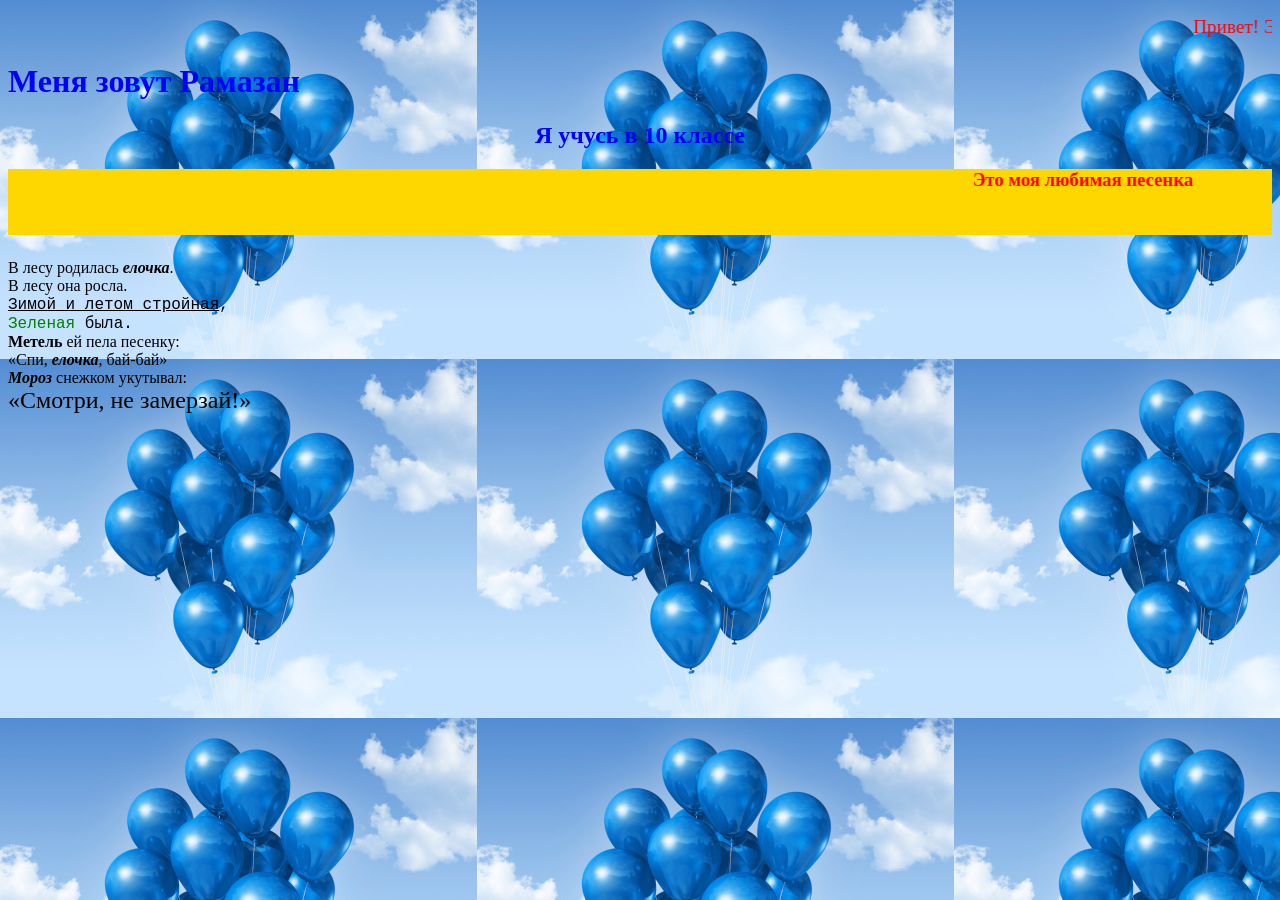
==== index.html @ cfdd3d53 "Add files via upload" ====
<!DOCTYPE html>
<html>
<head>
<title>Первые стихи</title>
<meta charset="UTF-8">
</head>

<body background="шарики для рамазана.jpg">

<p align="center">
<marquee>
<font face="Arial Black" color="#ff0000">
<big>Привет! Это моя первая страничка!</big>
</font>
</marquee>
</p>

<font color="0000ff">
<h1 align="left">Меня зовут Рамазан</h1>
<h2 align="center">Я учусь в 10 классе</h2>

<h3 align="right">
<p>
<marquee scrollDelay="28" behavior="alternate" bgcolor="gold" height="66">
<font color="#ff0000">Это моя любимая песенка</font>
</marquee>
</p>
</h3>
</font>

<p align="left">
<font face="Comic Sans MS">
В лесу родилась <b><i>елочка</i></b>.<br>
В лесу она росла.
</font>
<br>

<font face="Courier New">
<u>Зимой и летом стройная</u>,<br>
<font color="green">Зеленая</font> была.
</font>
<br>

<b>Метель</b> ей пела песенку:<br>

<font face="Monotype Corsiva">
«Спи, <b><i>елочка</i></b>, бай-бай»
</font>
<br>

<b><i>Мороз</i></b> снежком укутывал:<br>

<font face="Monotype Corsiva" size="5">
«Смотри, не замерзай!»
</font>

</p>

</body>
</html>
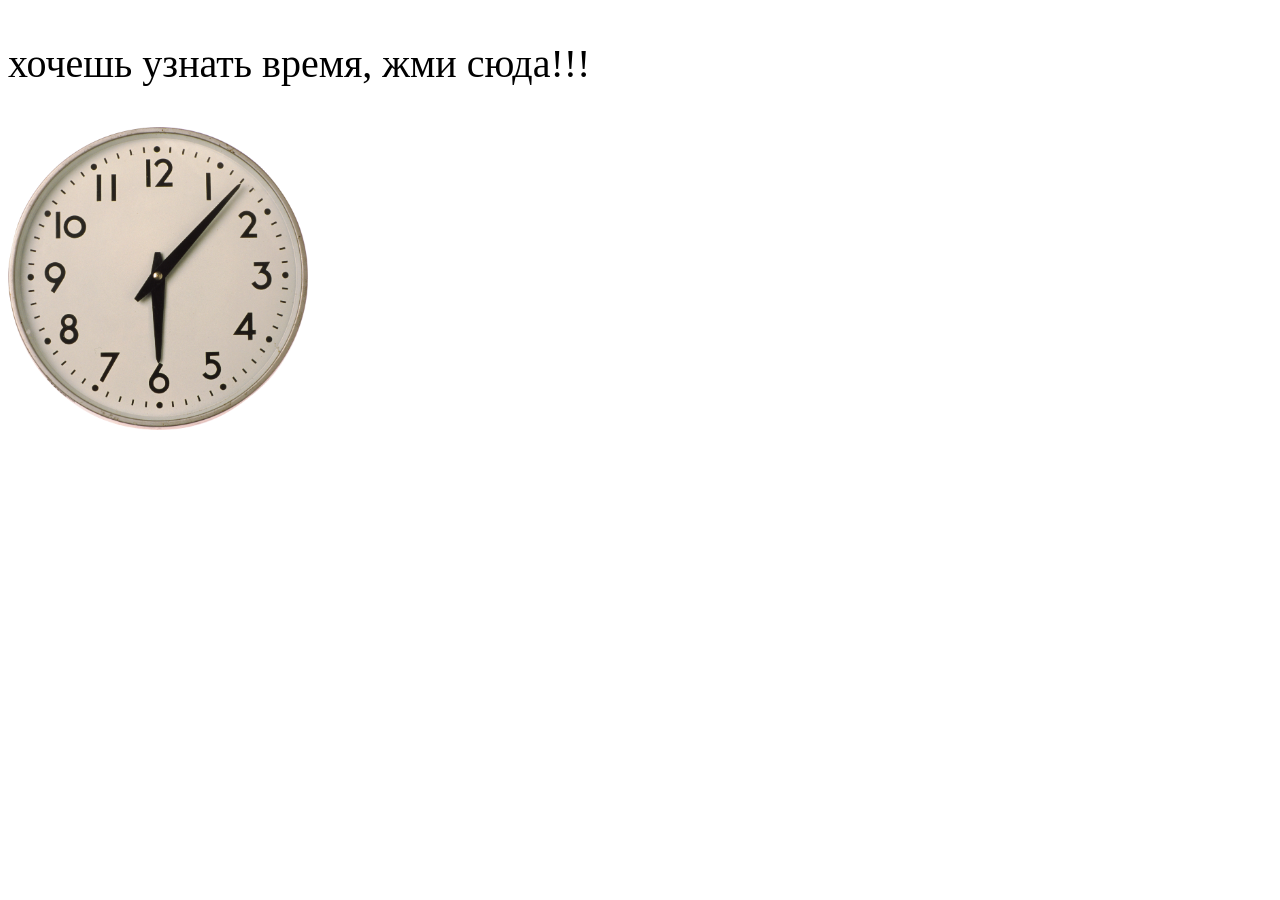
==== commit 89a88b0a: "Add files via upload" ====
--- a/index.html
+++ b/index.html
@@ -1,60 +1,17 @@
 <!DOCTYPE html>
-<html>
+<html lang="en">
 <head>
-<title>Первые стихи</title>
-<meta charset="UTF-8">
+    <meta charset="UTF-8">
+    <meta name="viewport" content="width=device-width, initial-scale=1.0">
+    <title>Document</title>
+    <link rel="stylesheet" href="index.css">
 </head>
+<body>
+    <div class="time">
+        <p>хочешь узнать время, жми сюда!!!</p>
+        <a href="loser.html"> <img src="часы для рамазана.png" class="time2"> </a>
+    </div>
 
-<body background="шарики для рамазана.jpg">
-
-<p align="center">
-<marquee>
-<font face="Arial Black" color="#ff0000">
-<big>Привет! Это моя первая страничка!</big>
-</font>
-</marquee>
-</p>
-
-<font color="0000ff">
-<h1 align="left">Меня зовут Рамазан</h1>
-<h2 align="center">Я учусь в 10 классе</h2>
-
-<h3 align="right">
-<p>
-<marquee scrollDelay="28" behavior="alternate" bgcolor="gold" height="66">
-<font color="#ff0000">Это моя любимая песенка</font>
-</marquee>
-</p>
-</h3>
-</font>
-
-<p align="left">
-<font face="Comic Sans MS">
-В лесу родилась <b><i>елочка</i></b>.<br>
-В лесу она росла.
-</font>
-<br>
-
-<font face="Courier New">
-<u>Зимой и летом стройная</u>,<br>
-<font color="green">Зеленая</font> была.
-</font>
-<br>
-
-<b>Метель</b> ей пела песенку:<br>
-
-<font face="Monotype Corsiva">
-«Спи, <b><i>елочка</i></b>, бай-бай»
-</font>
-<br>
-
-<b><i>Мороз</i></b> снежком укутывал:<br>
-
-<font face="Monotype Corsiva" size="5">
-«Смотри, не замерзай!»
-</font>
-
-</p>
-
+    
 </body>
 </html>
--- a/index.css
+++ b/index.css
@@ -0,0 +1,8 @@
+img {
+    width: 300px;
+}
+
+.time {
+    font-size: 40px;
+
+}
